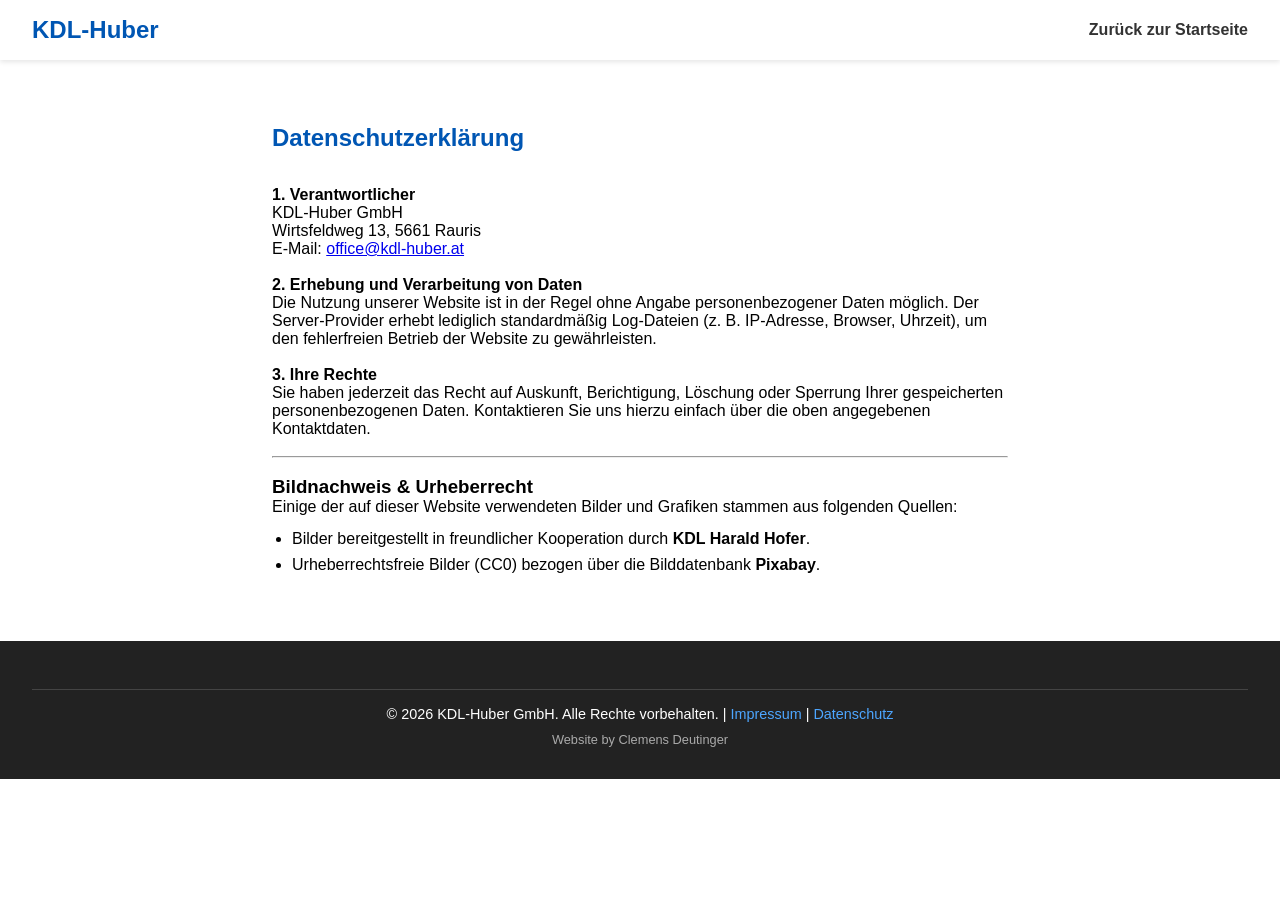
==== frontend/datenschutz.html @ 827f34f7 "datenschutz IBAN" ====
<!DOCTYPE html>
<html lang="de">
<head>
    <meta charset="UTF-8">
    <meta name="viewport" content="width=device-width, initial-scale=1.0">
    <title>Datenschutz | KDL-Huber GmbH</title>
    <link rel="stylesheet" href="style.css">
</head>
<body>
    <header class="navbar">
        <div class="logo">KDL-Huber</div>
        <nav>
            <ul class="nav-links">
                <li><a href="index.html">Zurück zur Startseite</a></li>
            </ul>
        </nav>
    </header>

    <section class="section" style="text-align: left; max-width: 800px; margin: 0 auto; min-height: 60vh;">
        <h2>Datenschutzerklärung</h2>
        <br>
        <p><strong>1. Verantwortlicher</strong><br>
        KDL-Huber GmbH<br>
        Wirtsfeldweg 13, 5661 Rauris<br>
        E-Mail: <a href="mailto:office@kdl-huber.at">office@kdl-huber.at</a></p>
        <br>
        <p><strong>2. Erhebung und Verarbeitung von Daten</strong><br>
        Die Nutzung unserer Website ist in der Regel ohne Angabe personenbezogener Daten möglich. Der Server-Provider erhebt lediglich standardmäßig Log-Dateien (z. B. IP-Adresse, Browser, Uhrzeit), um den fehlerfreien Betrieb der Website zu gewährleisten.</p>
        <br>
        <p><strong>3. Ihre Rechte</strong><br>
        Sie haben jederzeit das Recht auf Auskunft, Berichtigung, Löschung oder Sperrung Ihrer gespeicherten personenbezogenen Daten. Kontaktieren Sie uns hierzu einfach über die oben angegebenen Kontaktdaten.</p>
        <br>
        <hr>
        <br>
        <h3>Bildnachweis & Urheberrecht</h3>
        <p>Einige der auf dieser Website verwendeten Bilder und Grafiken stammen aus folgenden Quellen:</p>
        <ul style="margin-left: 20px; margin-top: 10px; line-height: 1.6;">
            <li>Bilder bereitgestellt in freundlicher Kooperation durch <strong>KDL Harald Hofer</strong>.</li>
            <li>Urheberrechtsfreie Bilder (CC0) bezogen über die Bilddatenbank <strong>Pixabay</strong>.</li>
        </ul>
    </section>

    <footer>
        <div class="footer-bottom">
            <p>&copy; 2026 KDL-Huber GmbH. Alle Rechte vorbehalten. | <a href="impressum.html">Impressum</a> | <a href="datenschutz.html">Datenschutz</a></p>
            <p style="margin-top: 10px; font-size: 0.8rem; color: #aaa;">Website by Clemens Deutinger</p>
        </div>
    </footer>
</body>
</html>
---- frontend/style.css ----
:root {
    --primary: #0056b3;
    --text: #333;
    --light-bg: #f4f4f4;
}

* { margin: 0; padding: 0; box-sizing: border-box; font-family: sans-serif; }
html { scroll-behavior: smooth; }

.navbar {
    display: flex; justify-content: space-between; align-items: center;
    background: #fff; padding: 1rem 2rem;
    position: sticky; top: 0; z-index: 100; box-shadow: 0 2px 5px rgba(0,0,0,0.1);
}
.logo { font-size: 1.5rem; font-weight: bold; color: var(--primary); }
.nav-links { list-style: none; display: flex; gap: 1.5rem; }
.nav-links a { text-decoration: none; color: var(--text); font-weight: bold; }

/* Hero Section */
.hero {
    height: 80vh;
    background: linear-gradient(rgba(0,0,0,0.6), rgba(0,0,0,0.6)), url('images/hero-bg.jpg') center/cover;
    display: flex; align-items: center; justify-content: center;
    text-align: center; color: #fff;
}
.hero h1 { font-size: 3rem; margin-bottom: 1rem; }
.hero p { font-size: 1.2rem; margin-bottom: 2rem; }
.btn { background: var(--primary); color: #fff; padding: 0.8rem 2rem; text-decoration: none; border-radius: 4px; }

.section { padding: 4rem 2rem; text-align: center; }
.bg-light { background: var(--light-bg); }
.section h2 { margin-bottom: 1rem; color: var(--primary); }

/* Norms Info Box */
.coop-text { font-size: 1.2rem; font-weight: bold; margin-bottom: 1rem; color: var(--text); }
.norms-info {
    max-width: 800px; margin: 0 auto 3rem auto; background: #e6f2ff;
    padding: 1.5rem; border-left: 5px solid var(--primary); border-radius: 4px; text-align: left;
}
.norms-info h3 { margin-bottom: 0.5rem; color: var(--primary); }
.norms-info p { line-height: 1.6; color: var(--text); }

/* Slider Styles */
.slider-container {
    position: relative; max-width: 800px; margin: 0 auto; background: #fff;
    border-radius: 8px; box-shadow: 0 4px 15px rgba(0,0,0,0.1); overflow: hidden;
}
.slides { width: 100%; position: relative; }
.slide { display: none; text-align: center; animation: fade 0.5s ease-in-out; }
.slide.active { display: block; }

.slide img { width: 100%; height: 350px; object-fit: cover; }
.slide-content { padding: 1.5rem 3rem 2rem 3rem; }
.slide-content h3 { margin-bottom: 0.5rem; color: var(--primary); }
.slide-content p { color: #555; line-height: 1.5; }

/* Slider Buttons */
.slider-btn {
    position: absolute; top: 175px; /* Mittig über dem Bild (350px/2) */
    transform: translateY(-50%); background: var(--primary); color: white;
    border: none; width: 45px; height: 45px; cursor: pointer; font-size: 1.2rem;
    border-radius: 50%; z-index: 10; display: flex; align-items: center; justify-content: center;
    box-shadow: 0 2px 5px rgba(0,0,0,0.3); transition: background 0.3s;
}
.slider-btn.prev { left: 15px; }
.slider-btn.next { right: 15px; }
.slider-btn:hover { background: #003d82; }

@keyframes fade { from { opacity: 0.4; } to { opacity: 1; } }

/* Partner & Footer */
.partner-container { display: flex; justify-content: center; gap: 2rem; flex-wrap: wrap; }
.partner-card {
    background: #fff; padding: 2rem; border-radius: 8px;
    box-shadow: 0 4px 6px rgba(0,0,0,0.1); max-width: 350px;
    text-decoration: none; color: var(--text); transition: transform 0.3s;
}
.partner-card:hover { transform: translateY(-5px); }

footer { background: #222; color: #fff; padding: 2rem; text-align: center; }
footer a { color: #4da6ff; text-decoration: none; }
.footer-bottom { margin-top: 1rem; border-top: 1px solid #444; padding-top: 1rem; font-size: 0.9rem; }

/* --- Responsive Design (Mobile) --- */
@media (max-width: 768px) {
    .navbar { flex-direction: column; padding: 1rem; }
    .nav-links { margin-top: 1rem; gap: 1rem; flex-wrap: wrap; justify-content: center; }
    .hero h1 { font-size: 2rem; }
    .hero p { font-size: 1rem; padding: 0 1rem; }
    .section { padding: 3rem 1rem; }
    .norms-info { padding: 1rem; font-size: 0.9rem; }
    
    .slide img { height: 250px; }
    .slider-btn { top: 125px; width: 35px; height: 35px; font-size: 1rem; }
    .slide-content { padding: 1.5rem 1rem; }
    .partner-card { width: 100%; }
}
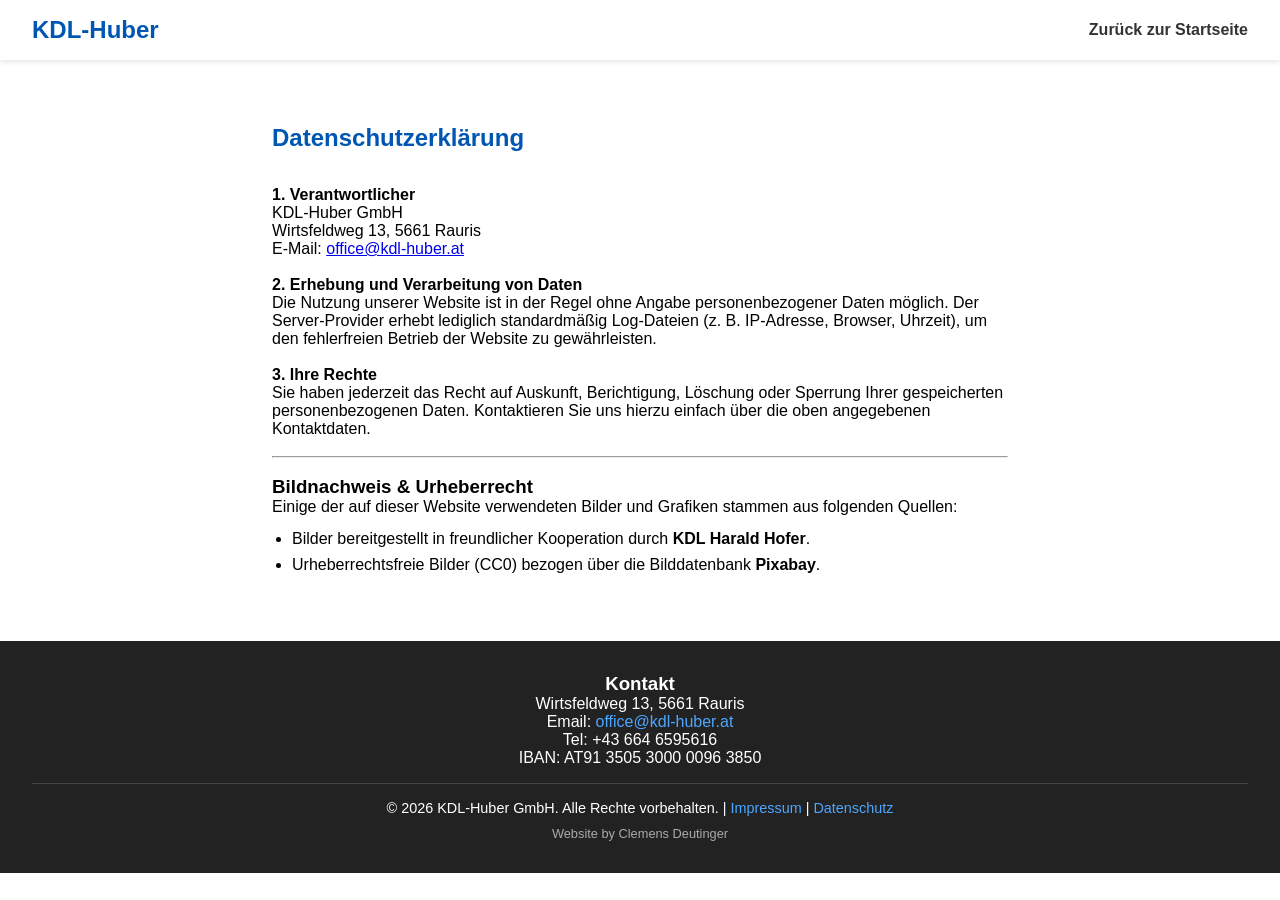
==== commit 7c57d0f2: "FOOTER" ====
--- a/frontend/datenschutz.html
+++ b/frontend/datenschutz.html
@@ -40,7 +40,14 @@
         </ul>
     </section>
 
-    <footer>
+    <footer id="contact">
+        <div class="footer-content">
+            <h3>Kontakt</h3>
+            <p>Wirtsfeldweg 13, 5661 Rauris</p>
+            <p>Email: <a href="mailto:office@kdl-huber.at">office@kdl-huber.at</a></p>
+            <p>Tel: +43 664 6595616</p>
+            <p>IBAN: AT91 3505 3000 0096 3850</p>
+        </div>
         <div class="footer-bottom">
             <p>&copy; 2026 KDL-Huber GmbH. Alle Rechte vorbehalten. | <a href="impressum.html">Impressum</a> | <a href="datenschutz.html">Datenschutz</a></p>
             <p style="margin-top: 10px; font-size: 0.8rem; color: #aaa;">Website by Clemens Deutinger</p>
